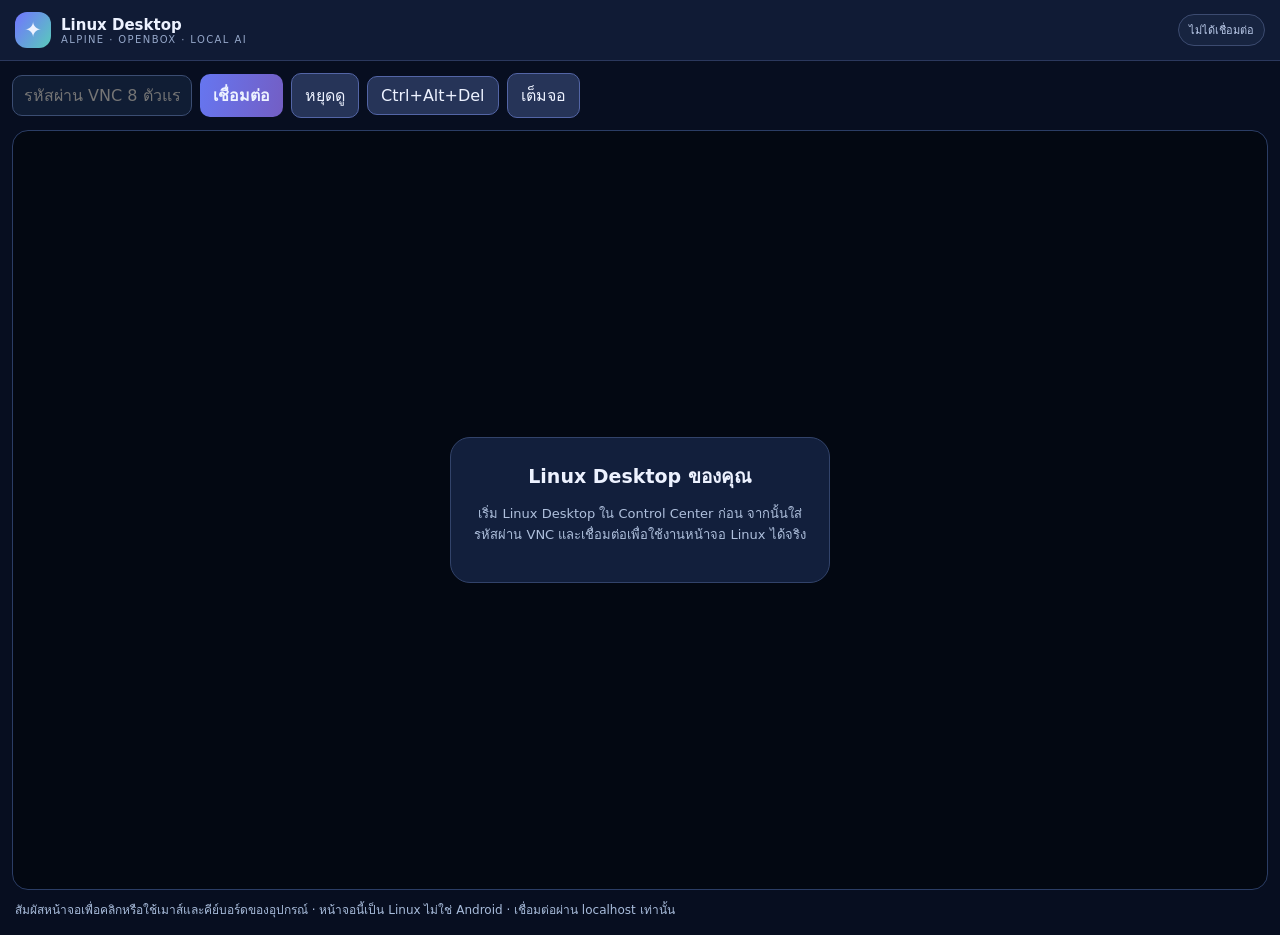
==== app/src/main/assets/desktop.html @ e97bf931 "Add responsive touch-enabled embedded noVNC Alpine desktop screen" ====
<!doctype html>
<html lang="th"><head><meta charset="utf-8">
<meta name="viewport" content="width=device-width,initial-scale=1,viewport-fit=cover">
<meta name="theme-color" content="#070e20">
<title>Linux Desktop · Local AI</title>
<style>
:root{color-scheme:dark;font-family:system-ui,-apple-system,"Noto Sans Thai",sans-serif}
*{box-sizing:border-box}body{margin:0;background:#070e20;color:#edf2ff}
header{display:flex;align-items:center;justify-content:space-between;gap:12px;padding:12px 15px;background:#101b35;border-bottom:1px solid #2b385d}
.brand{display:flex;align-items:center;gap:10px}.mark{display:grid;place-items:center;width:36px;height:36px;border-radius:12px;background:linear-gradient(125deg,#7274ff,#59cbbb);font-size:21px}
.brand strong{display:block;font-size:15px}.brand small{display:block;color:#95a7c9;font-size:10px;letter-spacing:.14em}
#status{font-size:11px;border:1px solid #3c4b70;background:#172440;border-radius:99px;padding:6px 10px;color:#b9c9e8}
main{padding:12px;max-width:1400px;margin:auto}.toolbar{display:flex;flex-wrap:wrap;align-items:center;gap:8px;margin-bottom:12px}
button,input{font:inherit;border-radius:10px}button{border:1px solid #5365a6;padding:9px 13px;color:#edf2ff;background:#263458;cursor:pointer}button.primary{background:linear-gradient(100deg,#6676f0,#735ec4);border:0;font-weight:700}
input{padding:10px 11px;background:#101d34;border:1px solid #3b4d72;color:#fff;width:180px;min-width:0}
#viewport{background:#030812;border:1px solid #2b3d65;border-radius:16px;position:relative;overflow:hidden;min-height:calc(100dvh - 140px)}
#screen{width:100%;height:calc(100dvh - 170px);min-height:360px;touch-action:none}
#screen canvas{max-width:100%}#hint{color:#a8bcdb;font-size:12px;margin:10px 3px 4px}
#cover{position:absolute;inset:0;display:grid;place-items:center;pointer-events:none}
#cover .inside{background:#121f3c;border:1px solid #32436a;border-radius:20px;padding:23px;text-align:center;max-width:380px;margin:12px}
#cover strong{display:block;font-size:19px;margin-bottom:10px}#cover p{line-height:1.6;color:#afc0dd;font-size:13px}
@media(max-width:630px){main{padding:7px}.toolbar{gap:6px}input{flex:1;min-width:120px}button{padding:9px 11px;font-size:13px}#viewport{border-radius:9px}#screen{height:calc(100dvh - 190px)}}
</style></head><body>
<header><div class="brand"><span class="mark">✦</span><div><strong>Linux Desktop</strong><small>ALPINE · OPENBOX · LOCAL AI</small></div></div><span id="status">ไม่ได้เชื่อมต่อ</span></header>
<main><div class="toolbar">
<input id="password" type="password" autocomplete="off" placeholder="รหัสผ่าน VNC 8 ตัวแรก" maxlength="8" aria-label="VNC password">
<button class="primary" id="connect">เชื่อมต่อ</button>
<button id="disconnect">หยุดดู</button>
<button id="cad">Ctrl+Alt+Del</button>
<button id="full">เต็มจอ</button>
</div><div id="viewport"><div id="screen"></div><div id="cover"><div class="inside"><strong>Linux Desktop ของคุณ</strong><p>เริ่ม Linux Desktop ใน Control Center ก่อน จากนั้นใส่รหัสผ่าน VNC และเชื่อมต่อเพื่อใช้งานหน้าจอ Linux ได้จริง</p></div></div></div>
<p id="hint">สัมผัสหน้าจอเพื่อคลิกหรือใช้เมาส์และคีย์บอร์ดของอุปกรณ์ · หน้าจอนี้เป็น Linux ไม่ใช่ Android · เชื่อมต่อผ่าน localhost เท่านั้น</p>
</main>
<script type="module">
import RFB from '/novnc/core/rfb.js';
let rfb = null;
const el = id => document.getElementById(id);
const status = text => el('status').textContent=text;
el('connect').addEventListener('click', () => {
  if(rfb){try{rfb.disconnect();}catch(_){}rfb=null;}
  const password=el('password').value;
  if(!password){status('กรุณากรอกรหัส VNC');return;}
  status('กำลังเชื่อมต่อ…');
  try {
    rfb = new RFB(el('screen'), 'ws://127.0.0.1:6080/ws', {credentials:{password}});
    rfb.scaleViewport=true; rfb.resizeSession=false;
    rfb.addEventListener('connect', () => {status('เชื่อมต่อ Linux แล้ว');el('cover').hidden=true;el('password').value='';});
    rfb.addEventListener('disconnect', e => {status(e.detail.clean?'ตัดการเชื่อมต่อ':'เชื่อมต่อไม่ได้ ตรวจว่า Desktop เปิดอยู่');el('cover').hidden=false;});
    rfb.addEventListener('credentialsrequired', () => {
      const credential=el('password').value || window.prompt('ใส่รหัส VNC') || '';
      rfb.sendCredentials({password:credential});
    });
  } catch(e){status(e.message);}
});
el('disconnect').addEventListener('click',()=>{if(rfb)rfb.disconnect();});
el('cad').addEventListener('click',()=>{if(rfb)rfb.sendCtrlAltDel();});
el('full').addEventListener('click',()=>{const v=el('viewport');if(!document.fullscreenElement)v.requestFullscreen?.();else document.exitFullscreen?.();});
window.addEventListener('pagehide',()=>{if(rfb)rfb.disconnect();});
</script></body></html>
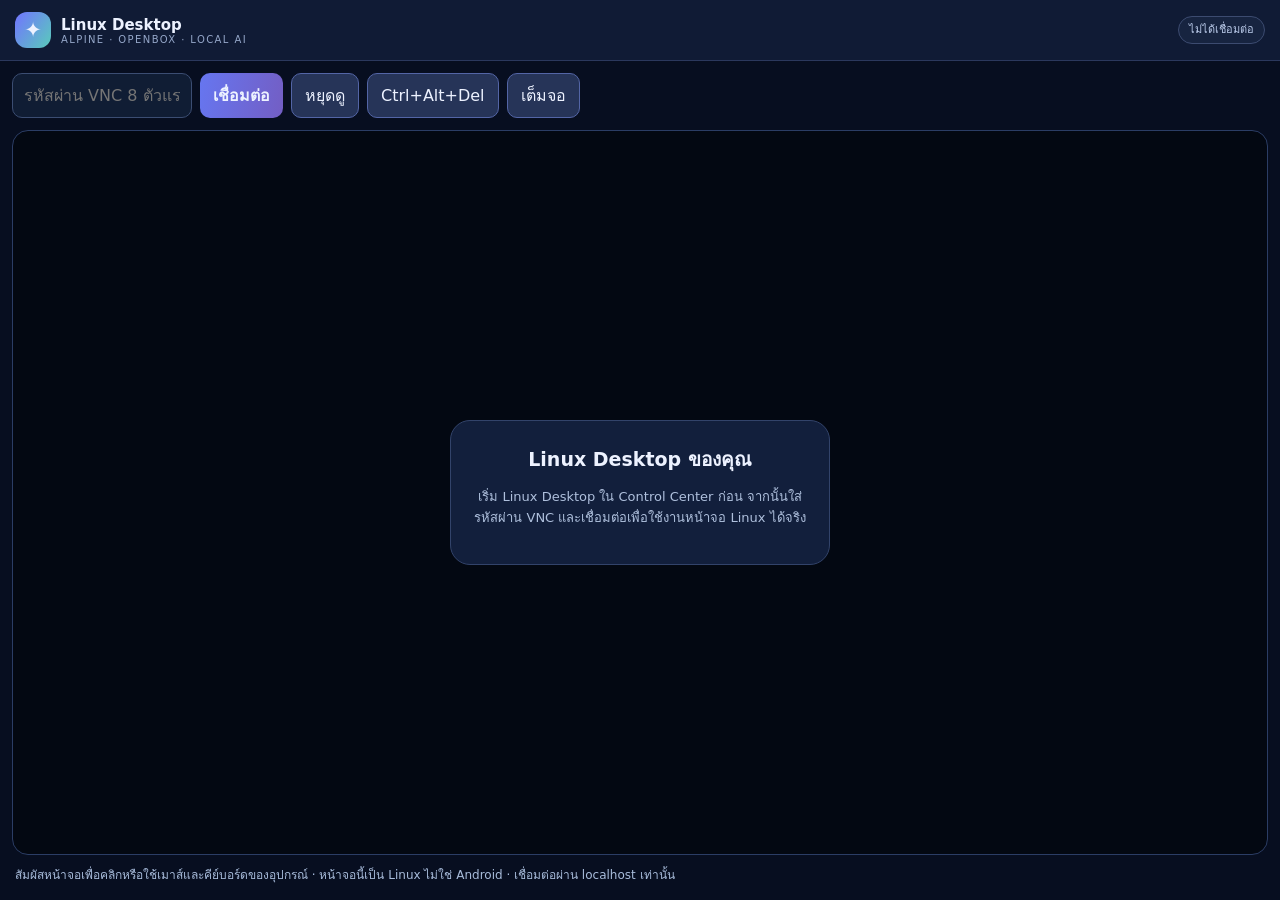
==== commit b5e8bf12: "Keep Linux VNC desktop viewer, toolbar and login within small/landscape mobile screens" ====
--- a/app/src/main/assets/desktop.html
+++ b/app/src/main/assets/desktop.html
@@ -20,6 +20,55 @@
 #cover .inside{background:#121f3c;border:1px solid #32436a;border-radius:20px;padding:23px;text-align:center;max-width:380px;margin:12px}
 #cover strong{display:block;font-size:19px;margin-bottom:10px}#cover p{line-height:1.6;color:#afc0dd;font-size:13px}
 @media(max-width:630px){main{padding:7px}.toolbar{gap:6px}input{flex:1;min-width:120px}button{padding:9px 11px;font-size:13px}#viewport{border-radius:9px}#screen{height:calc(100dvh - 190px)}}
+
+/* Fit the entire desktop viewer inside Android WebView at any orientation. */
+html,body{width:100%;max-width:100%;min-width:0;overflow:hidden}
+body{height:var(--viewer-height,100dvh);min-height:0;display:flex;flex-direction:column}
+header{flex:0 0 auto;min-width:0}
+.brand{min-width:0;flex:1 1 auto}
+.brand>div{min-width:0}
+.brand strong,.brand small{display:block;white-space:normal;overflow-wrap:anywhere}
+#status{min-width:0;max-width:44vw;flex:0 1 auto;overflow-wrap:anywhere;text-align:center;line-height:1.3}
+main{width:100%;max-width:1400px;min-width:0;min-height:0;flex:1 1 auto;display:flex;flex-direction:column;overflow:hidden}
+.toolbar{min-width:0;flex:0 0 auto;max-width:100%;align-items:stretch}
+.toolbar>button{white-space:normal;overflow-wrap:anywhere;min-width:0}
+.toolbar>input{min-width:0}
+#viewport{width:100%;min-width:0;min-height:0;height:auto;flex:1 1 auto;overflow:hidden}
+#screen{height:100%;min-height:0;width:100%;max-width:100%;overflow:hidden}
+#screen canvas{max-width:100%;max-height:100%}
+#cover .inside{max-width:min(380px,calc(100vw - 42px));padding:clamp(12px,3vw,23px)}
+#hint{flex:0 0 auto;overflow-wrap:anywhere}
+[hidden]{display:none!important}
+@media(max-width:630px){
+  header{padding:7px 9px}
+  .brand{gap:7px}
+  .mark{width:30px;height:30px;flex-shrink:0}
+  .brand strong{font-size:13px}
+  .brand small{font-size:8px;letter-spacing:.7px}
+  #status{max-width:38vw;font-size:10px;padding:5px 7px}
+  main{padding:5px 6px}
+  .toolbar{gap:5px;margin-bottom:6px;display:grid;grid-template-columns:minmax(0,1fr) repeat(2,minmax(0,auto))}
+  .toolbar input{width:100%;grid-column:1/2;min-height:40px}
+  .toolbar #connect{grid-column:2/4}
+  .toolbar #disconnect,.toolbar #cad,.toolbar #full{grid-row:auto}
+  .toolbar button{min-height:37px;padding:7px 9px;font-size:11px}
+  #viewport{border-radius:8px}
+  #hint{font-size:10px;margin:5px 2px 1px}
+}
+@media(max-width:350px){
+ .toolbar{grid-template-columns:repeat(2,minmax(0,1fr))}
+ .toolbar input{grid-column:1/3}
+ .toolbar #connect{grid-column:1/3}
+ .toolbar button{white-space:normal}
+ .brand small{display:none}
+}
+@media(max-height:510px){
+ header{padding-block:4px}
+ main{padding:4px 7px}
+ #hint{display:none}
+ .toolbar{margin-bottom:4px;gap:4px}
+ .toolbar button,.toolbar input{min-height:31px;padding:5px 7px}
+}
 </style></head><body>
 <header><div class="brand"><span class="mark">✦</span><div><strong>Linux Desktop</strong><small>ALPINE · OPENBOX · LOCAL AI</small></div></div><span id="status">ไม่ได้เชื่อมต่อ</span></header>
 <main><div class="toolbar">
@@ -34,6 +83,19 @@
 <script type="module">
 import RFB from '/novnc/core/rfb.js';
 let rfb = null;
+
+function fitViewer() {
+  const viewport = window.visualViewport;
+  const height = Math.floor(viewport && viewport.scale === 1 ? viewport.height : window.innerHeight);
+  if (height > 160 && Number.isFinite(height)) {
+    document.body.style.setProperty('--viewer-height', height + 'px');
+  }
+}
+fitViewer();
+window.addEventListener('resize', fitViewer);
+window.addEventListener('orientationchange', fitViewer);
+window.visualViewport?.addEventListener('resize', fitViewer);
+
 const el = id => document.getElementById(id);
 const status = text => el('status').textContent=text;
 el('connect').addEventListener('click', () => {
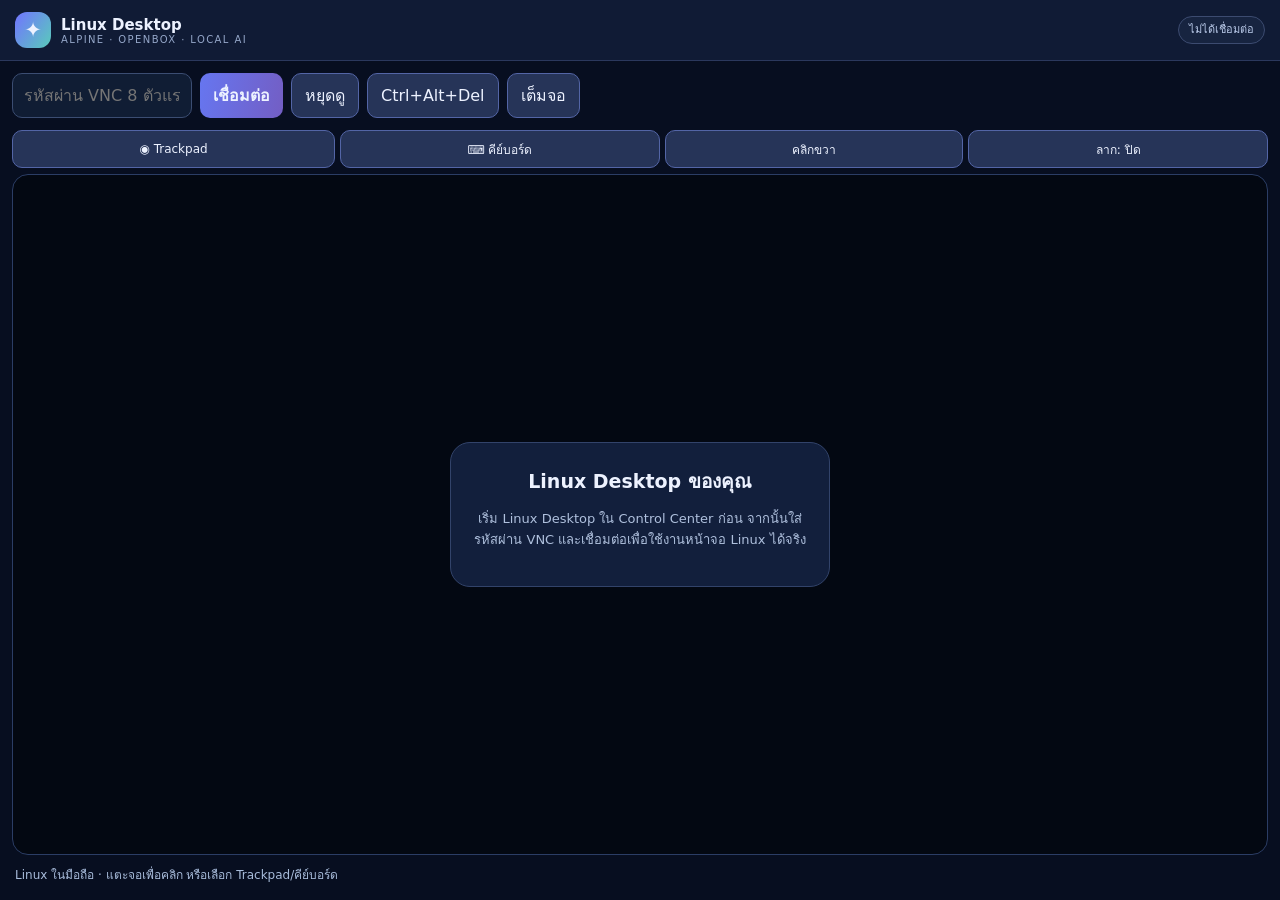
==== commit 5b44fb4c: "Add mobile VNC trackpad, right-click, Android IME keyboard and immersive desktop viewer" ====
--- a/app/src/main/assets/desktop.html
+++ b/app/src/main/assets/desktop.html
@@ -13,8 +13,8 @@
 main{padding:12px;max-width:1400px;margin:auto}.toolbar{display:flex;flex-wrap:wrap;align-items:center;gap:8px;margin-bottom:12px}
 button,input{font:inherit;border-radius:10px}button{border:1px solid #5365a6;padding:9px 13px;color:#edf2ff;background:#263458;cursor:pointer}button.primary{background:linear-gradient(100deg,#6676f0,#735ec4);border:0;font-weight:700}
 input{padding:10px 11px;background:#101d34;border:1px solid #3b4d72;color:#fff;width:180px;min-width:0}
-#viewport{background:#030812;border:1px solid #2b3d65;border-radius:16px;position:relative;overflow:hidden;min-height:calc(100dvh - 140px)}
-#screen{width:100%;height:calc(100dvh - 170px);min-height:360px;touch-action:none}
+#viewport{background:#030812;border:1px solid #2b3d65;border-radius:16px;position:relative;overflow:hidden;min-height:0}
+#screen{width:100%;height:calc(100dvh - 170px);min-height:0;touch-action:none}
 #screen canvas{max-width:100%}#hint{color:#a8bcdb;font-size:12px;margin:10px 3px 4px}
 #cover{position:absolute;inset:0;display:grid;place-items:center;pointer-events:none}
 #cover .inside{background:#121f3c;border:1px solid #32436a;border-radius:20px;padding:23px;text-align:center;max-width:380px;margin:12px}
@@ -69,6 +69,33 @@
  .toolbar{margin-bottom:4px;gap:4px}
  .toolbar button,.toolbar input{min-height:31px;padding:5px 7px}
 }
+
+@media(max-height:350px){
+  .toolbar{grid-template-columns:minmax(0,1fr) auto;gap:4px}
+  .toolbar input{grid-column:1;min-height:33px}
+  .toolbar #connect{grid-column:2;min-height:33px}
+  .toolbar #disconnect,.toolbar #cad,.toolbar #full{display:none}
+  #hint{display:none}
+  #cover .inside{padding:8px;font-size:11px}
+  #cover .inside p{font-size:10px;line-height:1.3}
+  #cover strong{font-size:13px;margin-bottom:3px}
+}
+
+/* Large, scroll-free Linux canvas and minimal mobile control strip. */
+#touchControls{display:flex;gap:5px;margin:0 0 6px;flex:0 0 auto}
+#touchControls button{flex:1 1 auto;padding:7px 5px;min-height:38px;font-size:12px;white-space:nowrap}
+#touchControls [aria-pressed="true"]{background:linear-gradient(100deg,#666cea,#7759be);border-color:#aaa8ff}
+#linuxKeyboard{display:none;flex:0 0 auto;min-height:44px;width:100%;border:1px solid #7774ce;border-radius:10px;background:#172443;color:#fff;margin:0 0 5px;padding:10px;font-size:16px;resize:none}
+#linuxKeyboard.visible{display:block}
+#touchpadArea{position:absolute;z-index:5;inset:0;display:none;touch-action:none;user-select:none;-webkit-user-select:none}
+#touchpadArea.active{display:block}
+#virtualCursor{position:absolute;left:50%;top:50%;width:17px;height:17px;transform:translate(-50%,-50%);border:2px solid #fff;border-radius:50%;background:#736bdeba;pointer-events:none;box-shadow:0 0 5px #000}
+#exitFull{position:absolute;top:4px;right:4px;z-index:8;display:none;background:#202c58e8}
+body.immersive header,body.immersive .toolbar,body.immersive #hint{display:none}
+body.immersive main{padding:2px}
+body.immersive #viewport{border-radius:3px}
+body.immersive #exitFull{display:block}
+@media(max-width:630px){#touchControls{gap:3px}#touchControls button{padding:7px 3px;font-size:11px;min-width:0}}
 </style></head><body>
 <header><div class="brand"><span class="mark">✦</span><div><strong>Linux Desktop</strong><small>ALPINE · OPENBOX · LOCAL AI</small></div></div><span id="status">ไม่ได้เชื่อมต่อ</span></header>
 <main><div class="toolbar">
@@ -77,8 +104,18 @@
 <button id="disconnect">หยุดดู</button>
 <button id="cad">Ctrl+Alt+Del</button>
 <button id="full">เต็มจอ</button>
-</div><div id="viewport"><div id="screen"></div><div id="cover"><div class="inside"><strong>Linux Desktop ของคุณ</strong><p>เริ่ม Linux Desktop ใน Control Center ก่อน จากนั้นใส่รหัสผ่าน VNC และเชื่อมต่อเพื่อใช้งานหน้าจอ Linux ได้จริง</p></div></div></div>
-<p id="hint">สัมผัสหน้าจอเพื่อคลิกหรือใช้เมาส์และคีย์บอร์ดของอุปกรณ์ · หน้าจอนี้เป็น Linux ไม่ใช่ Android · เชื่อมต่อผ่าน localhost เท่านั้น</p>
+</div>
+<div id="touchControls" role="toolbar" aria-label="ควบคุม Linux Desktop">
+<button id="trackpad" aria-pressed="false">◉ Trackpad</button>
+<button id="keyboard">⌨ คีย์บอร์ด</button>
+<button id="rightClick">คลิกขวา</button>
+<button id="dragMode" aria-pressed="false">ลาก: ปิด</button>
+</div>
+<textarea id="linuxKeyboard" rows="1" placeholder="พิมพ์ข้อความลง Linux"
+autocomplete="off" autocapitalize="off" spellcheck="false" aria-label="แป้นพิมพ์ Linux"></textarea>
+<div id="viewport"><button id="exitFull">ออกเต็มจอ</button>
+<div id="screen"></div><div id="touchpadArea" aria-label="พื้นที่ Trackpad"><div id="virtualCursor"></div></div><div id="cover"><div class="inside"><strong>Linux Desktop ของคุณ</strong><p>เริ่ม Linux Desktop ใน Control Center ก่อน จากนั้นใส่รหัสผ่าน VNC และเชื่อมต่อเพื่อใช้งานหน้าจอ Linux ได้จริง</p></div></div></div>
+<p id="hint">Linux ในมือถือ · แตะจอเพื่อคลิก หรือเลือก Trackpad/คีย์บอร์ด</p>
 </main>
 <script type="module">
 import RFB from '/novnc/core/rfb.js';
@@ -87,7 +124,7 @@
 function fitViewer() {
   const viewport = window.visualViewport;
   const height = Math.floor(viewport && viewport.scale === 1 ? viewport.height : window.innerHeight);
-  if (height > 160 && Number.isFinite(height)) {
+  if (height > 80 && Number.isFinite(height)) {
     document.body.style.setProperty('--viewer-height', height + 'px');
   }
 }
@@ -105,17 +142,143 @@
   status('กำลังเชื่อมต่อ…');
   try {
     rfb = new RFB(el('screen'), 'ws://127.0.0.1:6080/ws', {credentials:{password}});
-    rfb.scaleViewport=true; rfb.resizeSession=false;
+    rfb.scaleViewport=true; rfb.resizeSession=false; rfb.focusOnClick=true;
     rfb.addEventListener('connect', () => {status('เชื่อมต่อ Linux แล้ว');el('cover').hidden=true;el('password').value='';});
-    rfb.addEventListener('disconnect', e => {status(e.detail.clean?'ตัดการเชื่อมต่อ':'เชื่อมต่อไม่ได้ ตรวจว่า Desktop เปิดอยู่');el('cover').hidden=false;});
+    rfb.addEventListener('disconnect', e => {status(e.detail.clean?'ตัดการเชื่อมต่อ':'เชื่อมต่อไม่ได้ ตรวจว่า Desktop เปิดอยู่');el('cover').hidden=false;setTrackpad(false);input.blur();input.classList.remove('visible');});
     rfb.addEventListener('credentialsrequired', () => {
       const credential=el('password').value || window.prompt('ใส่รหัส VNC') || '';
       rfb.sendCredentials({password:credential});
     });
   } catch(e){status(e.message);}
 });
+// The trackpad sends mouse input to noVNC's canvas at a relative cursor.
+let trackpadMode=false, holding=false, virtualX=0.50, virtualY=0.50;
+let previousX=0,previousY=0,tapDistance=0,twoFinger=false;
+const pad=el('touchpadArea'),dot=el('virtualCursor'),input=el('linuxKeyboard');
+function canvas(){return el('screen').querySelector('canvas');}
+function cursorPoint(){
+  const box=(canvas()||el('screen')).getBoundingClientRect();
+  return {x:box.left+box.width*virtualX,y:box.top+box.height*virtualY};
+}
+function mouse(type,button=0){
+  const node=canvas();if(!node||!rfb)return;
+  const p=cursorPoint();
+  const bit=button===2?2:1;
+  node.dispatchEvent(new MouseEvent(type,{bubbles:true,cancelable:true,
+    view:window,clientX:p.x,clientY:p.y,button,
+    buttons:type==='mouseup'?0:type==='mousedown'?bit:holding?1:0}));
+}
+function releaseCapture(){
+  const proxy=document.getElementById('noVNC_mouse_capture_elem');
+  if(proxy)proxy.style.display='none';
+}
+function click(button=0){
+  mouse('mousemove');mouse('mousedown',button);mouse('mouseup',button);releaseCapture();
+}
+function refreshCursor(){
+  dot.style.left=(virtualX*100)+'%';dot.style.top=(virtualY*100)+'%';
+}
+function setTrackpad(enabled){
+  if(holding){mouse('mouseup');holding=false;releaseCapture();}
+  trackpadMode=enabled;
+  pad.classList.toggle('active',enabled);
+  el('trackpad').setAttribute('aria-pressed',String(enabled));
+  el('trackpad').textContent=enabled?'✓ Trackpad':'◉ Trackpad';
+  el('dragMode').textContent='ลาก: ปิด';
+  el('dragMode').setAttribute('aria-pressed','false');
+  refreshCursor();
+}
+el('trackpad').addEventListener('click',()=>{
+  if(!rfb){status('เชื่อมต่อ Linux ก่อน');return;}
+  setTrackpad(!trackpadMode);
+});
+pad.addEventListener('touchstart',e=>{
+  e.preventDefault();
+  if(!rfb)return;
+  const t=e.touches[0];if(!t)return;
+  previousX=t.clientX;previousY=t.clientY;tapDistance=0;
+  twoFinger=e.touches.length>1;
+},{passive:false});
+pad.addEventListener('touchmove',e=>{
+  e.preventDefault();
+  if(!rfb)return;
+  const t=e.touches[0];if(!t)return;
+  const dx=t.clientX-previousX,dy=t.clientY-previousY;
+  previousX=t.clientX;previousY=t.clientY;
+  tapDistance+=Math.abs(dx)+Math.abs(dy);
+  if(e.touches.length>1){
+    twoFinger=true;
+    const node=canvas();
+    if(node){
+      const p=cursorPoint();
+      node.dispatchEvent(new WheelEvent('wheel',{
+        bubbles:true,cancelable:true,clientX:p.x,clientY:p.y,deltaY:-dy*2}));
+    }
+    return;
+  }
+  const box=(canvas()||pad).getBoundingClientRect();
+  if(box.width<1||box.height<1)return;
+  virtualX=Math.max(0.005,Math.min(0.995,virtualX+1.5*dx/box.width));
+  virtualY=Math.max(0.005,Math.min(0.995,virtualY+1.5*dy/box.height));
+  refreshCursor();
+  mouse('mousemove');
+},{passive:false});
+pad.addEventListener('touchend',e=>{
+  e.preventDefault();
+  if(!rfb||e.touches.length>0)return;
+  if(!holding&&tapDistance<12)click(twoFinger?2:0);
+},{passive:false});
+el('rightClick').addEventListener('click',()=>{if(rfb)click(2);});
+el('dragMode').addEventListener('click',()=>{
+  if(!rfb||!trackpadMode){status('เปิด Trackpad ก่อน');return;}
+  holding=!holding;
+  mouse(holding?'mousedown':'mouseup',0);
+  if(!holding)releaseCapture();
+  el('dragMode').textContent=holding?'ลาก: เปิด':'ลาก: ปิด';
+  el('dragMode').setAttribute('aria-pressed',String(holding));
+});
+let composing=false;
+function typeText(value){
+  if(!rfb||!value)return;
+  for(const char of value){
+    const cp=char.codePointAt(0);
+    rfb.sendKey(cp<=255?cp:0x01000000+cp,null);
+  }
+}
+function flush(){
+  if(composing||!input.value)return;
+  typeText(input.value);input.value='';
+}
+input.addEventListener('compositionstart',()=>{composing=true;});
+input.addEventListener('compositionend',()=>{composing=false;flush();});
+input.addEventListener('input',flush);
+input.addEventListener('beforeinput',e=>{
+  if(e.inputType==='deleteContentBackward'&&!input.value&&rfb){
+    e.preventDefault();rfb.sendKey(0xff08,'Backspace');
+  }
+});
+input.addEventListener('keydown',e=>{
+  if(!rfb)return;
+  if(e.key==='Enter'){e.preventDefault();flush();rfb.sendKey(0xff0d,'Enter');}
+  if(e.key==='Tab'){e.preventDefault();rfb.sendKey(0xff09,'Tab');}
+});
+el('keyboard').addEventListener('click',()=>{
+  if(!rfb){status('เชื่อมต่อ Linux ก่อน');return;}
+  const visible=input.classList.toggle('visible');
+  el('keyboard').textContent=visible?'ซ่อนคีย์บอร์ด':'⌨ คีย์บอร์ด';
+  if(visible)input.focus();else{input.blur();rfb.focus();}
+  fitViewer();
+});
+function fullScreenMode(off=false){
+  const enabled=!off&&!document.body.classList.contains('immersive');
+  document.body.classList.toggle('immersive',enabled);
+  el('full').textContent=enabled?'ออกเต็มจอ':'เต็มจอ';
+  fitViewer();
+}
 el('disconnect').addEventListener('click',()=>{if(rfb)rfb.disconnect();});
+
 el('cad').addEventListener('click',()=>{if(rfb)rfb.sendCtrlAltDel();});
-el('full').addEventListener('click',()=>{const v=el('viewport');if(!document.fullscreenElement)v.requestFullscreen?.();else document.exitFullscreen?.();});
+el('full').addEventListener('click',()=>fullScreenMode());
+el('exitFull').addEventListener('click',()=>fullScreenMode(true));
 window.addEventListener('pagehide',()=>{if(rfb)rfb.disconnect();});
 </script></body></html>
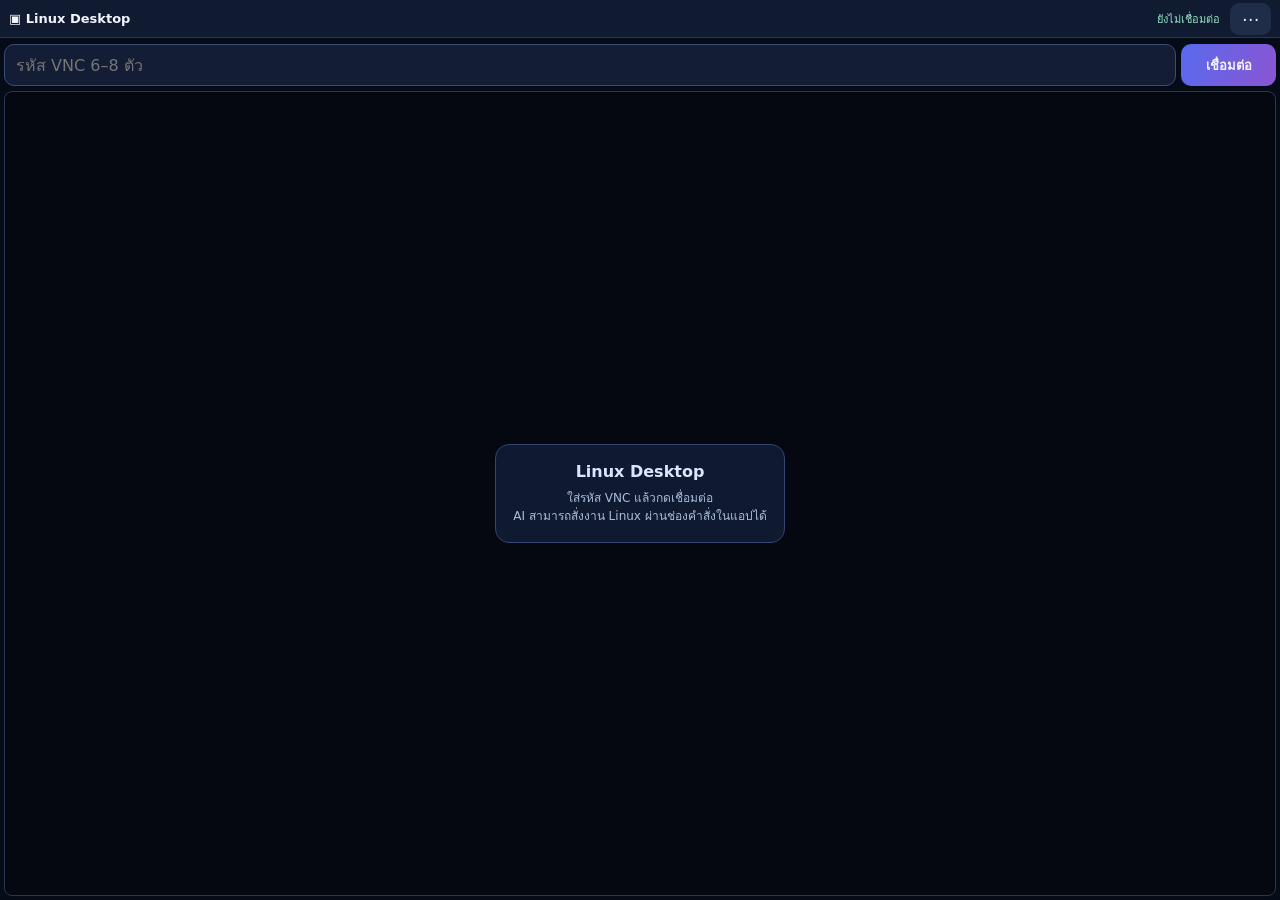
==== commit 3f975f89: "Mobile Linux viewer: compact AI-first screen, hide manual toolbar, accept 6-digit VNC code" ====
--- a/app/src/main/assets/desktop.html
+++ b/app/src/main/assets/desktop.html
@@ -1,121 +1,76 @@
 <!doctype html>
-<html lang="th"><head><meta charset="utf-8">
-<meta name="viewport" content="width=device-width,initial-scale=1,viewport-fit=cover">
+<html lang="th"><head>
+<meta charset="utf-8"><meta name="viewport" content="width=device-width,initial-scale=1,viewport-fit=cover">
 <meta name="theme-color" content="#070e20">
 <title>Linux Desktop · Local AI</title>
 <style>
 :root{color-scheme:dark;font-family:system-ui,-apple-system,"Noto Sans Thai",sans-serif}
-*{box-sizing:border-box}body{margin:0;background:#070e20;color:#edf2ff}
-header{display:flex;align-items:center;justify-content:space-between;gap:12px;padding:12px 15px;background:#101b35;border-bottom:1px solid #2b385d}
-.brand{display:flex;align-items:center;gap:10px}.mark{display:grid;place-items:center;width:36px;height:36px;border-radius:12px;background:linear-gradient(125deg,#7274ff,#59cbbb);font-size:21px}
-.brand strong{display:block;font-size:15px}.brand small{display:block;color:#95a7c9;font-size:10px;letter-spacing:.14em}
-#status{font-size:11px;border:1px solid #3c4b70;background:#172440;border-radius:99px;padding:6px 10px;color:#b9c9e8}
-main{padding:12px;max-width:1400px;margin:auto}.toolbar{display:flex;flex-wrap:wrap;align-items:center;gap:8px;margin-bottom:12px}
-button,input{font:inherit;border-radius:10px}button{border:1px solid #5365a6;padding:9px 13px;color:#edf2ff;background:#263458;cursor:pointer}button.primary{background:linear-gradient(100deg,#6676f0,#735ec4);border:0;font-weight:700}
-input{padding:10px 11px;background:#101d34;border:1px solid #3b4d72;color:#fff;width:180px;min-width:0}
-#viewport{background:#030812;border:1px solid #2b3d65;border-radius:16px;position:relative;overflow:hidden;min-height:0}
-#screen{width:100%;height:calc(100dvh - 170px);min-height:0;touch-action:none}
-#screen canvas{max-width:100%}#hint{color:#a8bcdb;font-size:12px;margin:10px 3px 4px}
+*{box-sizing:border-box}
+html,body{margin:0;padding:0;width:100%;min-width:0;max-width:100%;height:var(--viewer-height,100dvh);min-height:0;overflow:hidden;background:#060b18;color:#f2f5ff}
+body{display:flex;flex-direction:column}
+header{height:38px;flex:0 0 38px;min-width:0;display:flex;align-items:center;gap:10px;padding:3px 9px;background:#101a30;border-bottom:1px solid #273958}
+.brand{min-width:0;flex:1;font-size:13px;font-weight:700;white-space:nowrap;overflow:hidden;text-overflow:ellipsis}
+#status{max-width:45%;overflow:hidden;text-overflow:ellipsis;white-space:nowrap;font-size:11px;color:#92e2c5}
+button,input,textarea{font:inherit;font-size:13px;border-radius:10px}
+button{background:#253352;color:#f2f5ff;border:1px solid #3b4e78;padding:8px 10px;min-height:37px;cursor:pointer}
+button.primary{background:linear-gradient(110deg,#586aef,#8b55d1);border:0;font-weight:700}
+#manualOptions{flex:0 0 auto;position:relative}
+#manualOptions summary{cursor:pointer;list-style:none;background:#202d49;border-radius:9px;padding:6px 12px;font-size:17px;min-width:35px;text-align:center}
+#manualOptions summary::-webkit-details-marker{display:none}
+#manualMenu{z-index:15;position:absolute;top:39px;right:0;width:min(280px,calc(100vw - 18px));display:grid;grid-template-columns:repeat(2,minmax(0,1fr));gap:5px;padding:8px;background:#121d37;border:1px solid #445480;border-radius:13px;box-shadow:0 12px 30px #0009}
+#manualMenu button{min-width:0;font-size:12px}
+#manualMenu button[aria-pressed="true"]{background:#6659c9;border-color:#a99aff}
+main{display:flex;flex:1 1 auto;min-height:0;min-width:0;flex-direction:column;padding:4px;overflow:hidden}
+#authBar{display:flex;gap:5px;margin:2px 0 5px;flex:0 0 auto}
+#authBar input{min-width:0;flex:1;border:1px solid #3c4d74;background:#131e36;color:#fff;padding:8px 11px;font-size:16px;min-height:42px}
+#authBar button{flex:0 0 auto;min-width:95px}
+#viewport{flex:1 1 auto;position:relative;min-height:0;min-width:0;width:100%;background:#050711;border:1px solid #283852;border-radius:8px;overflow:hidden}
+#screen{min-height:0;width:100%;height:100%;touch-action:none;overflow:hidden}
+#screen canvas{max-width:100%;max-height:100%}
 #cover{position:absolute;inset:0;display:grid;place-items:center;pointer-events:none}
-#cover .inside{background:#121f3c;border:1px solid #32436a;border-radius:20px;padding:23px;text-align:center;max-width:380px;margin:12px}
-#cover strong{display:block;font-size:19px;margin-bottom:10px}#cover p{line-height:1.6;color:#afc0dd;font-size:13px}
-@media(max-width:630px){main{padding:7px}.toolbar{gap:6px}input{flex:1;min-width:120px}button{padding:9px 11px;font-size:13px}#viewport{border-radius:9px}#screen{height:calc(100dvh - 190px)}}
-
-/* Fit the entire desktop viewer inside Android WebView at any orientation. */
-html,body{width:100%;max-width:100%;min-width:0;overflow:hidden}
-body{height:var(--viewer-height,100dvh);min-height:0;display:flex;flex-direction:column}
-header{flex:0 0 auto;min-width:0}
-.brand{min-width:0;flex:1 1 auto}
-.brand>div{min-width:0}
-.brand strong,.brand small{display:block;white-space:normal;overflow-wrap:anywhere}
-#status{min-width:0;max-width:44vw;flex:0 1 auto;overflow-wrap:anywhere;text-align:center;line-height:1.3}
-main{width:100%;max-width:1400px;min-width:0;min-height:0;flex:1 1 auto;display:flex;flex-direction:column;overflow:hidden}
-.toolbar{min-width:0;flex:0 0 auto;max-width:100%;align-items:stretch}
-.toolbar>button{white-space:normal;overflow-wrap:anywhere;min-width:0}
-.toolbar>input{min-width:0}
-#viewport{width:100%;min-width:0;min-height:0;height:auto;flex:1 1 auto;overflow:hidden}
-#screen{height:100%;min-height:0;width:100%;max-width:100%;overflow:hidden}
-#screen canvas{max-width:100%;max-height:100%}
-#cover .inside{max-width:min(380px,calc(100vw - 42px));padding:clamp(12px,3vw,23px)}
-#hint{flex:0 0 auto;overflow-wrap:anywhere}
+#cover .inside{background:#111b32e8;color:#dbe5ff;border-radius:14px;border:1px solid #34456f;text-align:center;padding:17px;max-width:290px;margin:10px}
+#cover strong{font-size:16px}
+#cover p{font-size:12px;line-height:1.5;color:#abbdd9;margin:8px 0 0}
+#hint{display:none;color:#9db5d4;font-size:11px;margin:3px 2px 0}
+#linuxKeyboard{display:none;min-width:0;flex:0 0 auto;width:100%;min-height:42px;max-height:90px;resize:none;border:1px solid #6259b5;padding:9px 10px;margin-top:4px;background:#13203b;color:#fff;font-size:16px}
+#linuxKeyboard.visible{display:block}
+#touchpadArea{position:absolute;inset:0;display:none;z-index:5;touch-action:none;user-select:none;-webkit-user-select:none}
+#touchpadArea.active{display:block}
+#virtualCursor{position:absolute;left:50%;top:50%;width:16px;height:16px;border-radius:50%;background:#a4b0ffbb;border:2px solid #fff;transform:translate(-50%,-50%);pointer-events:none}
+#exitFull{display:none;position:absolute;right:5px;top:5px;z-index:8;min-height:30px;background:#26304de8;font-size:12px}
+body.immersive header{display:none}
+body.immersive main{padding:0}
+body.immersive #exitFull{display:block}
+body.immersive #viewport{border-radius:0}
 [hidden]{display:none!important}
-@media(max-width:630px){
-  header{padding:7px 9px}
-  .brand{gap:7px}
-  .mark{width:30px;height:30px;flex-shrink:0}
-  .brand strong{font-size:13px}
-  .brand small{font-size:8px;letter-spacing:.7px}
-  #status{max-width:38vw;font-size:10px;padding:5px 7px}
-  main{padding:5px 6px}
-  .toolbar{gap:5px;margin-bottom:6px;display:grid;grid-template-columns:minmax(0,1fr) repeat(2,minmax(0,auto))}
-  .toolbar input{width:100%;grid-column:1/2;min-height:40px}
-  .toolbar #connect{grid-column:2/4}
-  .toolbar #disconnect,.toolbar #cad,.toolbar #full{grid-row:auto}
-  .toolbar button{min-height:37px;padding:7px 9px;font-size:11px}
-  #viewport{border-radius:8px}
-  #hint{font-size:10px;margin:5px 2px 1px}
-}
-@media(max-width:350px){
- .toolbar{grid-template-columns:repeat(2,minmax(0,1fr))}
- .toolbar input{grid-column:1/3}
- .toolbar #connect{grid-column:1/3}
- .toolbar button{white-space:normal}
- .brand small{display:none}
-}
-@media(max-height:510px){
- header{padding-block:4px}
- main{padding:4px 7px}
- #hint{display:none}
- .toolbar{margin-bottom:4px;gap:4px}
- .toolbar button,.toolbar input{min-height:31px;padding:5px 7px}
-}
-
-@media(max-height:350px){
-  .toolbar{grid-template-columns:minmax(0,1fr) auto;gap:4px}
-  .toolbar input{grid-column:1;min-height:33px}
-  .toolbar #connect{grid-column:2;min-height:33px}
-  .toolbar #disconnect,.toolbar #cad,.toolbar #full{display:none}
-  #hint{display:none}
-  #cover .inside{padding:8px;font-size:11px}
-  #cover .inside p{font-size:10px;line-height:1.3}
-  #cover strong{font-size:13px;margin-bottom:3px}
-}
-
-/* Large, scroll-free Linux canvas and minimal mobile control strip. */
-#touchControls{display:flex;gap:5px;margin:0 0 6px;flex:0 0 auto}
-#touchControls button{flex:1 1 auto;padding:7px 5px;min-height:38px;font-size:12px;white-space:nowrap}
-#touchControls [aria-pressed="true"]{background:linear-gradient(100deg,#666cea,#7759be);border-color:#aaa8ff}
-#linuxKeyboard{display:none;flex:0 0 auto;min-height:44px;width:100%;border:1px solid #7774ce;border-radius:10px;background:#172443;color:#fff;margin:0 0 5px;padding:10px;font-size:16px;resize:none}
-#linuxKeyboard.visible{display:block}
-#touchpadArea{position:absolute;z-index:5;inset:0;display:none;touch-action:none;user-select:none;-webkit-user-select:none}
-#touchpadArea.active{display:block}
-#virtualCursor{position:absolute;left:50%;top:50%;width:17px;height:17px;transform:translate(-50%,-50%);border:2px solid #fff;border-radius:50%;background:#736bdeba;pointer-events:none;box-shadow:0 0 5px #000}
-#exitFull{position:absolute;top:4px;right:4px;z-index:8;display:none;background:#202c58e8}
-body.immersive header,body.immersive .toolbar,body.immersive #hint{display:none}
-body.immersive main{padding:2px}
-body.immersive #viewport{border-radius:3px}
-body.immersive #exitFull{display:block}
-@media(max-width:630px){#touchControls{gap:3px}#touchControls button{padding:7px 3px;font-size:11px;min-width:0}}
+@media(max-height:400px){header{height:31px;flex-basis:31px}#authBar input{min-height:35px}#authBar button{min-height:35px}main{padding:2px}}
+@media(max-width:350px){#status{max-width:37%;font-size:10px}.brand{font-size:12px}}
 </style></head><body>
-<header><div class="brand"><span class="mark">✦</span><div><strong>Linux Desktop</strong><small>ALPINE · OPENBOX · LOCAL AI</small></div></div><span id="status">ไม่ได้เชื่อมต่อ</span></header>
-<main><div class="toolbar">
-<input id="password" type="password" autocomplete="off" placeholder="รหัสผ่าน VNC 8 ตัวแรก" maxlength="8" aria-label="VNC password">
-<button class="primary" id="connect">เชื่อมต่อ</button>
-<button id="disconnect">หยุดดู</button>
-<button id="cad">Ctrl+Alt+Del</button>
-<button id="full">เต็มจอ</button>
-</div>
-<div id="touchControls" role="toolbar" aria-label="ควบคุม Linux Desktop">
+<header><span class="brand">▣ Linux Desktop</span><span id="status">ยังไม่เชื่อมต่อ</span>
+<details id="manualOptions"><summary aria-label="เครื่องมือเพิ่มเติม">⋯</summary>
+<div id="manualMenu">
 <button id="trackpad" aria-pressed="false">◉ Trackpad</button>
 <button id="keyboard">⌨ คีย์บอร์ด</button>
 <button id="rightClick">คลิกขวา</button>
 <button id="dragMode" aria-pressed="false">ลาก: ปิด</button>
+<button id="cad">Ctrl+Alt+Del</button>
+<button id="disconnect">ตัดการเชื่อมต่อ</button>
+<button id="full">เต็มจอ</button>
+</div></details></header>
+<main>
+<div id="authBar">
+<input id="password" type="password" inputmode="numeric" autocomplete="off" placeholder="รหัส VNC 6–8 ตัว" maxlength="8" aria-label="รหัส VNC">
+<button class="primary" id="connect">เชื่อมต่อ</button>
 </div>
-<textarea id="linuxKeyboard" rows="1" placeholder="พิมพ์ข้อความลง Linux"
-autocomplete="off" autocapitalize="off" spellcheck="false" aria-label="แป้นพิมพ์ Linux"></textarea>
-<div id="viewport"><button id="exitFull">ออกเต็มจอ</button>
-<div id="screen"></div><div id="touchpadArea" aria-label="พื้นที่ Trackpad"><div id="virtualCursor"></div></div><div id="cover"><div class="inside"><strong>Linux Desktop ของคุณ</strong><p>เริ่ม Linux Desktop ใน Control Center ก่อน จากนั้นใส่รหัสผ่าน VNC และเชื่อมต่อเพื่อใช้งานหน้าจอ Linux ได้จริง</p></div></div></div>
-<p id="hint">Linux ในมือถือ · แตะจอเพื่อคลิก หรือเลือก Trackpad/คีย์บอร์ด</p>
+<div id="viewport">
+<div id="screen"></div>
+<div id="touchpadArea" aria-label="พื้นที่ Trackpad"><div id="virtualCursor"></div></div>
+<button id="exitFull">ออกเต็มจอ</button>
+<div id="cover"><div class="inside"><strong>Linux Desktop</strong><p>ใส่รหัส VNC แล้วกดเชื่อมต่อ<br>AI สามารถสั่งงาน Linux ผ่านช่องคำสั่งในแอปได้</p></div></div>
+</div>
+<textarea id="linuxKeyboard" rows="1" placeholder="พิมพ์เข้า Linux" aria-label="คีย์บอร์ด Linux"
+ autocapitalize="off" autocomplete="off" spellcheck="false"></textarea>
+<p id="hint">เดสก์ท็อป Linux ภายในมือถือ</p>
 </main>
 <script type="module">
 import RFB from '/novnc/core/rfb.js';
@@ -138,13 +93,22 @@
 el('connect').addEventListener('click', () => {
   if(rfb){try{rfb.disconnect();}catch(_){}rfb=null;}
   const password=el('password').value;
-  if(!password){status('กรุณากรอกรหัส VNC');return;}
+  if(!/^[A-Za-z0-9]{6,8}$/.test(password)){status('ใส่รหัส VNC 6–8 ตัว');return;}
   status('กำลังเชื่อมต่อ…');
   try {
     rfb = new RFB(el('screen'), 'ws://127.0.0.1:6080/ws', {credentials:{password}});
     rfb.scaleViewport=true; rfb.resizeSession=false; rfb.focusOnClick=true;
-    rfb.addEventListener('connect', () => {status('เชื่อมต่อ Linux แล้ว');el('cover').hidden=true;el('password').value='';});
-    rfb.addEventListener('disconnect', e => {status(e.detail.clean?'ตัดการเชื่อมต่อ':'เชื่อมต่อไม่ได้ ตรวจว่า Desktop เปิดอยู่');el('cover').hidden=false;setTrackpad(false);input.blur();input.classList.remove('visible');});
+    rfb.addEventListener('connect', () => {
+      status('● เชื่อมต่อแล้ว');
+      el('cover').hidden=true;
+      el('authBar').hidden=true;
+      el('password').value='';
+    });
+    rfb.addEventListener('disconnect', e => {
+      status(e.detail.clean?'ไม่ได้เชื่อมต่อ':'เชื่อมต่อไม่ได้');
+      el('cover').hidden=false;el('authBar').hidden=false;
+      setTrackpad(false);input.blur();input.classList.remove('visible');
+    });
     rfb.addEventListener('credentialsrequired', () => {
       const credential=el('password').value || window.prompt('ใส่รหัส VNC') || '';
       rfb.sendCredentials({password:credential});
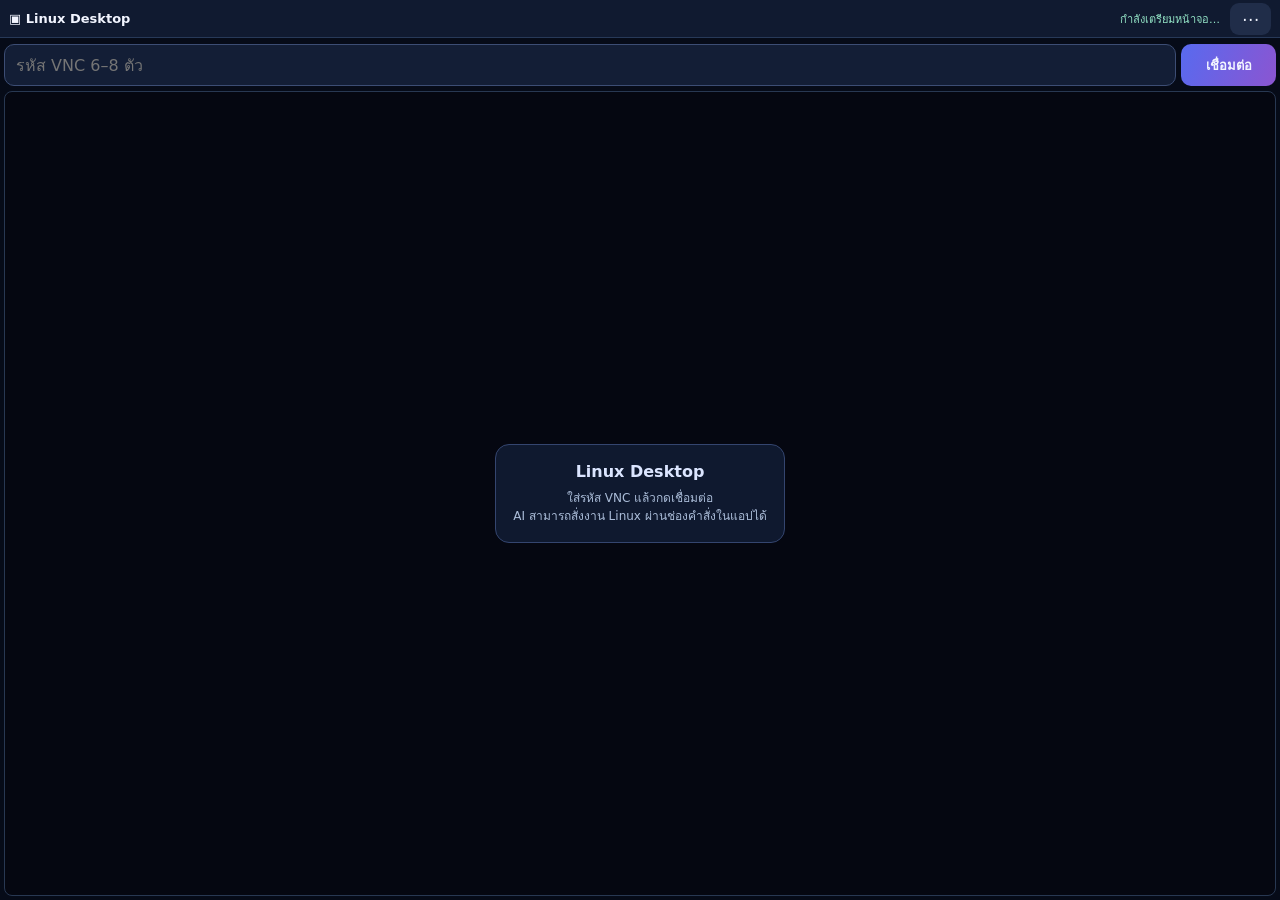
==== commit ef6c7582: "Fix desktop lifecycle and gate v0.25 updates on original app identity Clean up desktop process group" ====
--- a/app/src/main/assets/desktop.html
+++ b/app/src/main/assets/desktop.html
@@ -46,7 +46,7 @@
 @media(max-height:400px){header{height:31px;flex-basis:31px}#authBar input{min-height:35px}#authBar button{min-height:35px}main{padding:2px}}
 @media(max-width:350px){#status{max-width:37%;font-size:10px}.brand{font-size:12px}}
 </style></head><body>
-<header><span class="brand">▣ Linux Desktop</span><span id="status">ยังไม่เชื่อมต่อ</span>
+<header><span class="brand">▣ Linux Desktop</span><span id="status">กำลังเตรียมหน้าจอ…</span>
 <details id="manualOptions"><summary aria-label="เครื่องมือเพิ่มเติม">⋯</summary>
 <div id="manualMenu">
 <button id="trackpad" aria-pressed="false">◉ Trackpad</button>
@@ -60,7 +60,7 @@
 <main>
 <div id="authBar">
 <input id="password" type="password" inputmode="numeric" autocomplete="off" placeholder="รหัส VNC 6–8 ตัว" maxlength="8" aria-label="รหัส VNC">
-<button class="primary" id="connect">เชื่อมต่อ</button>
+<button class="primary" id="connect" disabled>เชื่อมต่อ</button>
 </div>
 <div id="viewport">
 <div id="screen"></div>
@@ -72,6 +72,13 @@
  autocapitalize="off" autocomplete="off" spellcheck="false"></textarea>
 <p id="hint">เดสก์ท็อป Linux ภายในมือถือ</p>
 </main>
+<script>
+window.addEventListener('error', event => {
+  window.localaiViewerError = event.message || 'โหลดตัวดูจอไม่สำเร็จ';
+  const status = document.getElementById('status');
+  if (status) status.textContent = 'เปิดตัวดูจอไม่สำเร็จ';
+});
+</script>
 <script type="module">
 import RFB from '/novnc/core/rfb.js';
 let rfb = null;
@@ -245,4 +252,6 @@
 el('full').addEventListener('click',()=>fullScreenMode());
 el('exitFull').addEventListener('click',()=>fullScreenMode(true));
 window.addEventListener('pagehide',()=>{if(rfb)rfb.disconnect();});
-</script></body></html>+el('connect').disabled=false;
+status('พร้อมเชื่อมต่อ');
+</script></body></html>
